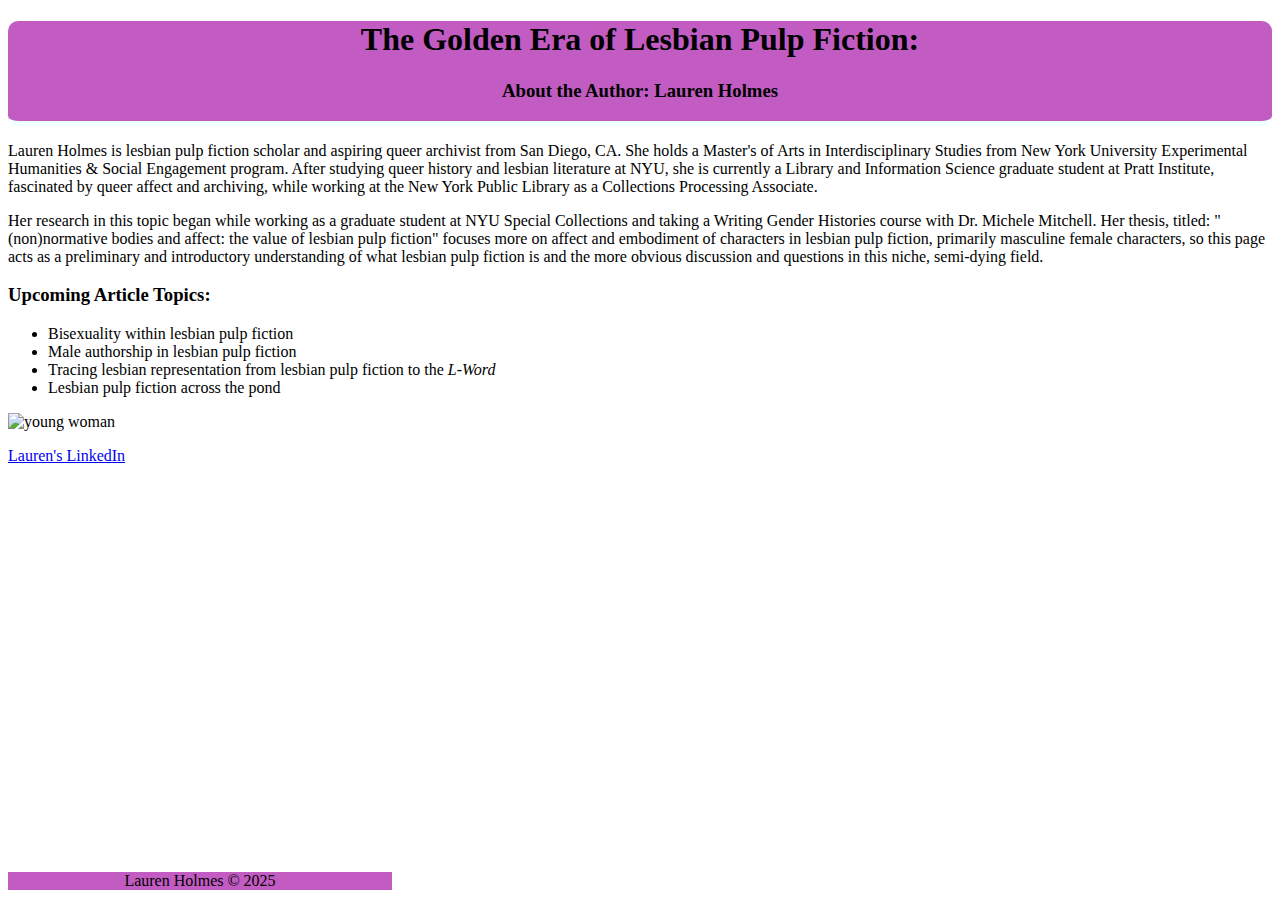
==== webbasics/author.html @ c0e3bb16 "Add files via upload" ====
<!DOCTYPE html>
<html lang="en">

    <head>
        <meta charset="UTF-8">
        <meta name="viewport" content="width=device,initial-scale:1.0">
        <meta name="keywords" content="lesbian pulp fiction,html,20th century literature">
        <meta name="author" content="Lauren Holmes">
        <title>The Golden Age of Lesbian Pulp Fiction</title>
        <link rel="stylesheet" type="text/css" href="styles.css"> 
        <div id="header">
            <h1>The Golden Era of Lesbian Pulp Fiction:</h1>
            <h3>About the Author: Lauren Holmes</h3>
        </div>
    </head>

    <body>
        <p>Lauren Holmes is lesbian pulp fiction scholar and aspiring queer archivist from San Diego, CA. She holds a Master's of Arts in Interdisciplinary Studies
        from New York University Experimental Humanities & Social Engagement program. After studying queer history and lesbian literature at 
        NYU, she is currently a Library and Information Science graduate student at Pratt Institute, fascinated by queer affect and archiving, while working 
        at the New York Public Library as a Collections Processing Associate.</p>

        <p>Her research in this topic began while working as a graduate student at NYU Special Collections and taking a Writing Gender Histories course 
        with Dr. Michele Mitchell. Her thesis, titled: "(non)normative bodies and affect: the value of lesbian pulp fiction" focuses more on affect and embodiment of
        characters in lesbian pulp fiction, primarily masculine female characters, so this page acts as a preliminary and introductory understanding of what lesbian 
        pulp fiction is and the more obvious discussion and questions in this niche, semi-dying field. </p>

        <h3>Upcoming Article Topics:</h3> 
        <ul>
            <li>Bisexuality within lesbian pulp fiction</li>
            <li>Male authorship in lesbian pulp fiction</li>
            <li>Tracing lesbian representation from lesbian pulp fiction to the <i>L-Word</i></li>
            <li>Lesbian pulp fiction across the pond</li>
        </ul>

        <img class="biopic" src="Lauren Holmes.jpg" alt="young woman">

        <p><a href="https://www.linkedin.com/in/lauren-holmes-57707a316">Lauren's LinkedIn</a></p>

        <p><a class="backhome" href="index.html">Back to home</a></p>
 
    </body>

    <footer>
        <div class="footer">Lauren Holmes &copy; 2025</div>
    </footer>

</html>
---- webbasics/styles.css ----
#header {width:100%; text-align:center; font-style:courier;
    border-radius:10px; background:rgb(194, 92, 194); border-bottom:5px solid azure;}

.rightnav {width:20%;height:570px;padding-left:10px;padding-right:10px;text-align:left;
    float:right;margin:15px;font-style:courier;position:absolute;right:70px}

#centerbody {margin:10px;float:center; text-align:left;
    width:70%;height:180px;clear:both;font-style:courier;}

.fixedimg {position: relative;bottom:190px; left:1075px;width:295; height:195px;}

#bottomright {margin:10px;float:center; text-align:left;
    width:70%;height:200px;font-style:courier;}

.img {position: relative; left:450px; top:20px; width:200px; height:300px; padding-left: 10px; content:"width:device, initial-scale:1.0"}

.biopic {position: relative; width: 200px; height:350px;}

.footer {width:30%; text-align:center; font:courier;
    background:rgb(194, 92, 194); border-bottom:2px; position:fixed; bottom:10px;}

.backhome {position:relative; left: 1300px;}
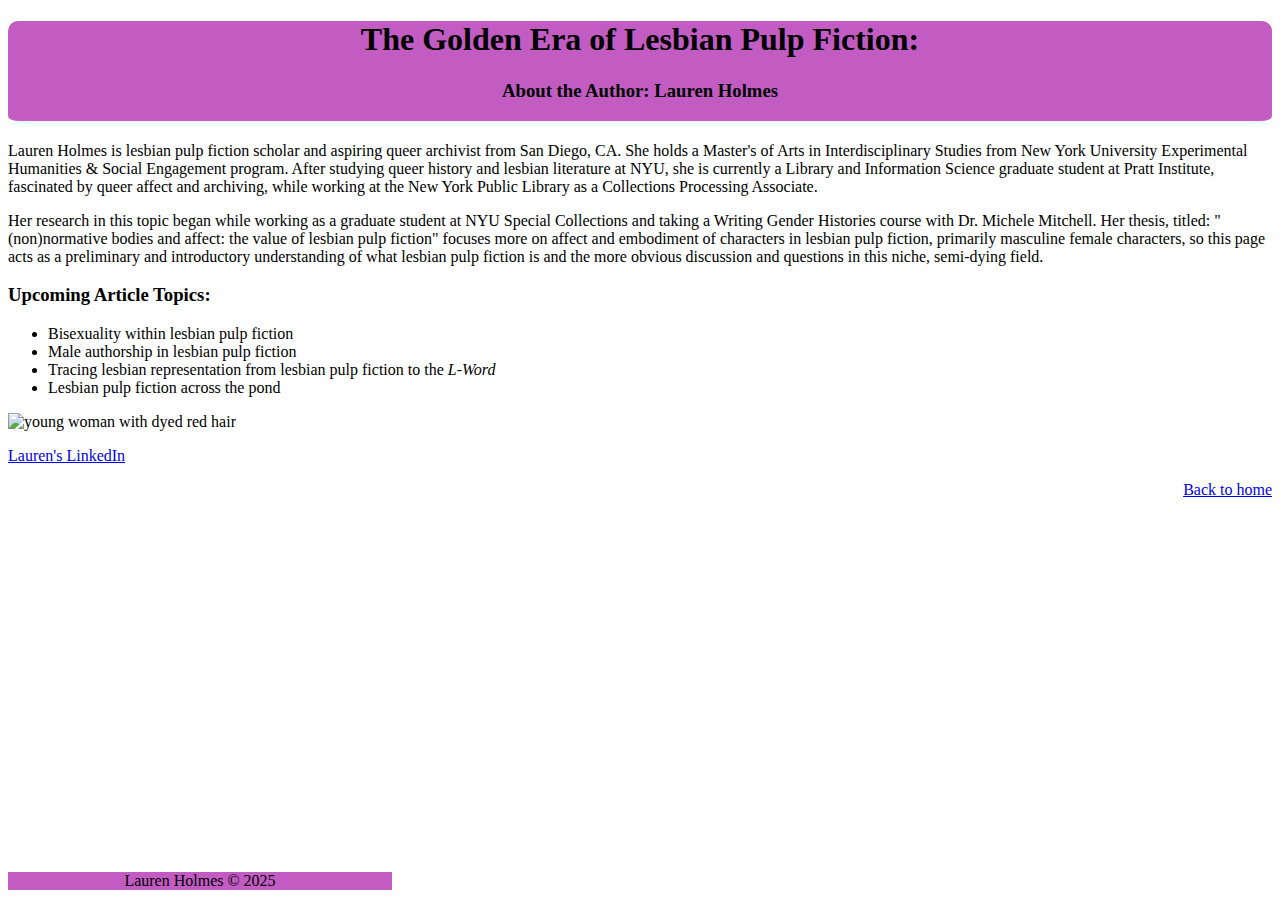
==== commit 3f716e23: "Add files via upload" ====
--- a/webbasics/author.html
+++ b/webbasics/author.html
@@ -33,7 +33,8 @@
             <li>Lesbian pulp fiction across the pond</li>
         </ul>
 
-        <img class="biopic" src="Lauren Holmes.jpg" alt="young woman">
+        <img class="biopic" src="https://media.licdn.com/dms/image/v2/D4D03AQFdDwcYaHDtPA/profile-displayphoto-shrink_800_800/profile-displayphoto-shrink_800_800/0/1719266910641?e=1749081600&v=beta&t=8BfmQvJ43yG0-Ftx8Fiu2nUOUZYvEKfVOBJlbPZXxuk" 
+        alt="young woman with dyed red hair">
 
         <p><a href="https://www.linkedin.com/in/lauren-holmes-57707a316">Lauren's LinkedIn</a></p>
 
--- a/webbasics/styles.css
+++ b/webbasics/styles.css
@@ -7,16 +7,17 @@
 #centerbody {margin:10px;float:center; text-align:left;
     width:70%;height:180px;clear:both;font-style:courier;}
 
-.fixedimg {position: relative;bottom:190px; left:1075px;width:295; height:195px;}
+.fixedimg {float: right; position:relative; top:-185px;width:25%; height:195px;}
 
 #bottomright {margin:10px;float:center; text-align:left;
     width:70%;height:200px;font-style:courier;}
 
-.img {position: relative; left:450px; top:20px; width:200px; height:300px; padding-left: 10px; content:"width:device, initial-scale:1.0"}
+.img {position: relative; float: center; top:20px; bottom:10px; border-bottom: 50px solid azure;
+    width:200px; height:300px; padding-left: 10px; content:"width:device, initial-scale:1.0"}
 
-.biopic {position: relative; width: 200px; height:350px;}
+.biopic {position: relative; width: 175px; height:200px;}
 
 .footer {width:30%; text-align:center; font:courier;
     background:rgb(194, 92, 194); border-bottom:2px; position:fixed; bottom:10px;}
 
-.backhome {position:relative; left: 1300px;}+.backhome {position:relative; float:right;}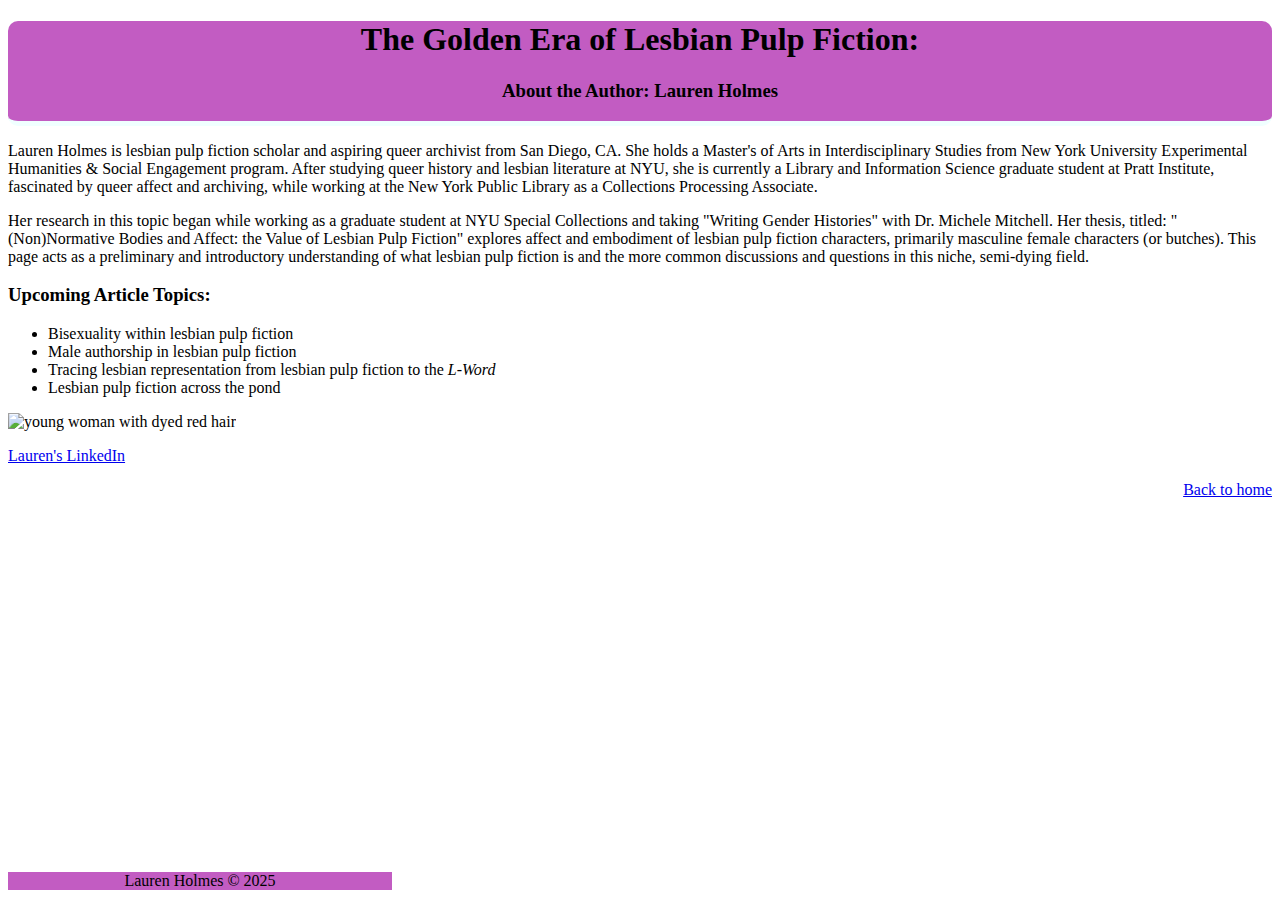
==== commit 3a606003: "Update author.html" ====
--- a/webbasics/author.html
+++ b/webbasics/author.html
@@ -20,10 +20,10 @@
         NYU, she is currently a Library and Information Science graduate student at Pratt Institute, fascinated by queer affect and archiving, while working 
         at the New York Public Library as a Collections Processing Associate.</p>
 
-        <p>Her research in this topic began while working as a graduate student at NYU Special Collections and taking a Writing Gender Histories course 
-        with Dr. Michele Mitchell. Her thesis, titled: "(non)normative bodies and affect: the value of lesbian pulp fiction" focuses more on affect and embodiment of
-        characters in lesbian pulp fiction, primarily masculine female characters, so this page acts as a preliminary and introductory understanding of what lesbian 
-        pulp fiction is and the more obvious discussion and questions in this niche, semi-dying field. </p>
+        <p>Her research in this topic began while working as a graduate student at NYU Special Collections and taking "Writing Gender Histories"  
+        with Dr. Michele Mitchell. Her thesis, titled: "(Non)Normative Bodies and Affect: the Value of Lesbian Pulp Fiction" explores affect and embodiment of
+        lesbian pulp fiction characters, primarily masculine female characters (or butches). This page acts as a preliminary and introductory understanding of what lesbian 
+        pulp fiction is and the more common discussions and questions in this niche, semi-dying field. </p>
 
         <h3>Upcoming Article Topics:</h3> 
         <ul>
@@ -46,4 +46,4 @@
         <div class="footer">Lauren Holmes &copy; 2025</div>
     </footer>
 
-</html>+</html>
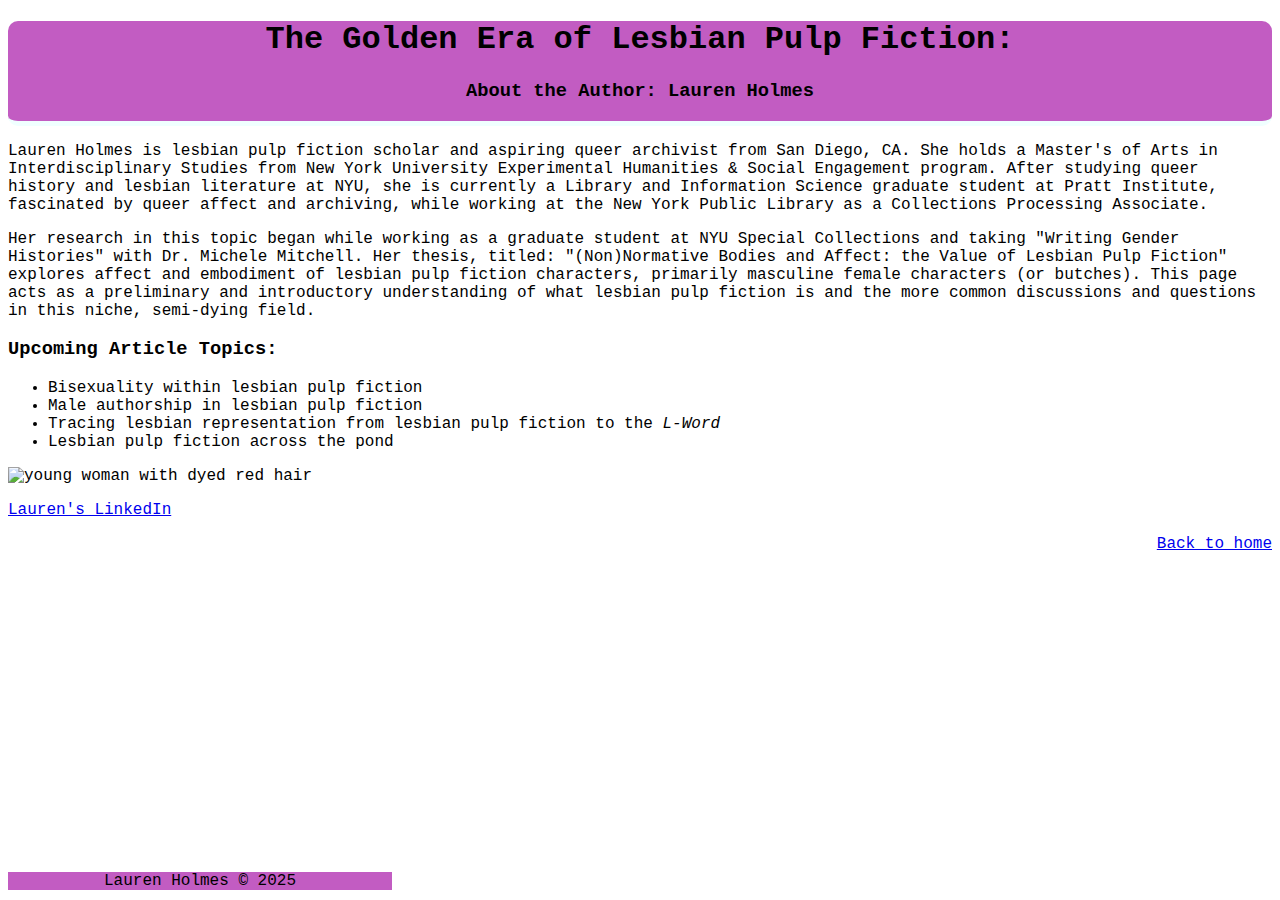
==== commit 25bdd284: "Add files via upload" ====
--- a/webbasics/author.html
+++ b/webbasics/author.html
@@ -1,49 +1,49 @@
-<!DOCTYPE html>
-<html lang="en">
-
-    <head>
-        <meta charset="UTF-8">
-        <meta name="viewport" content="width=device,initial-scale:1.0">
-        <meta name="keywords" content="lesbian pulp fiction,html,20th century literature">
-        <meta name="author" content="Lauren Holmes">
-        <title>The Golden Age of Lesbian Pulp Fiction</title>
-        <link rel="stylesheet" type="text/css" href="styles.css"> 
-        <div id="header">
-            <h1>The Golden Era of Lesbian Pulp Fiction:</h1>
-            <h3>About the Author: Lauren Holmes</h3>
-        </div>
-    </head>
-
-    <body>
-        <p>Lauren Holmes is lesbian pulp fiction scholar and aspiring queer archivist from San Diego, CA. She holds a Master's of Arts in Interdisciplinary Studies
-        from New York University Experimental Humanities & Social Engagement program. After studying queer history and lesbian literature at 
-        NYU, she is currently a Library and Information Science graduate student at Pratt Institute, fascinated by queer affect and archiving, while working 
-        at the New York Public Library as a Collections Processing Associate.</p>
-
-        <p>Her research in this topic began while working as a graduate student at NYU Special Collections and taking "Writing Gender Histories"  
-        with Dr. Michele Mitchell. Her thesis, titled: "(Non)Normative Bodies and Affect: the Value of Lesbian Pulp Fiction" explores affect and embodiment of
-        lesbian pulp fiction characters, primarily masculine female characters (or butches). This page acts as a preliminary and introductory understanding of what lesbian 
-        pulp fiction is and the more common discussions and questions in this niche, semi-dying field. </p>
-
-        <h3>Upcoming Article Topics:</h3> 
-        <ul>
-            <li>Bisexuality within lesbian pulp fiction</li>
-            <li>Male authorship in lesbian pulp fiction</li>
-            <li>Tracing lesbian representation from lesbian pulp fiction to the <i>L-Word</i></li>
-            <li>Lesbian pulp fiction across the pond</li>
-        </ul>
-
-        <img class="biopic" src="https://media.licdn.com/dms/image/v2/D4D03AQFdDwcYaHDtPA/profile-displayphoto-shrink_800_800/profile-displayphoto-shrink_800_800/0/1719266910641?e=1749081600&v=beta&t=8BfmQvJ43yG0-Ftx8Fiu2nUOUZYvEKfVOBJlbPZXxuk" 
-        alt="young woman with dyed red hair">
-
-        <p><a href="https://www.linkedin.com/in/lauren-holmes-57707a316">Lauren's LinkedIn</a></p>
-
-        <p><a class="backhome" href="index.html">Back to home</a></p>
- 
-    </body>
-
-    <footer>
-        <div class="footer">Lauren Holmes &copy; 2025</div>
-    </footer>
-
-</html>
+<!DOCTYPE html>
+<html lang="en">
+
+    <head>
+        <meta charset="UTF-8">
+        <meta name="viewport" content="width=device,initial-scale:1.0">
+        <meta name="keywords" content="lesbian pulp fiction,html,20th century literature">
+        <meta name="author" content="Lauren Holmes">
+        <title>The Golden Age of Lesbian Pulp Fiction</title>
+        <link rel="stylesheet" type="text/css" href="styles.css"> 
+    </head>
+
+    <body class="font">
+        <div id="header">
+            <h1>The Golden Era of Lesbian Pulp Fiction:</h1>
+            <h3>About the Author: Lauren Holmes</h3>
+        </div>
+        
+        <p>Lauren Holmes is lesbian pulp fiction scholar and aspiring queer archivist from San Diego, CA. She holds a Master's of Arts in Interdisciplinary Studies
+        from New York University Experimental Humanities & Social Engagement program. After studying queer history and lesbian literature at 
+        NYU, she is currently a Library and Information Science graduate student at Pratt Institute, fascinated by queer affect and archiving, while working 
+        at the New York Public Library as a Collections Processing Associate.</p>
+
+        <p>Her research in this topic began while working as a graduate student at NYU Special Collections and taking "Writing Gender Histories"  
+        with Dr. Michele Mitchell. Her thesis, titled: "(Non)Normative Bodies and Affect: the Value of Lesbian Pulp Fiction" explores affect and embodiment of
+        lesbian pulp fiction characters, primarily masculine female characters (or butches). This page acts as a preliminary and introductory understanding of what lesbian 
+        pulp fiction is and the more common discussions and questions in this niche, semi-dying field. </p>
+
+        <h3>Upcoming Article Topics:</h3> 
+        <ul>
+            <li>Bisexuality within lesbian pulp fiction</li>
+            <li>Male authorship in lesbian pulp fiction</li>
+            <li>Tracing lesbian representation from lesbian pulp fiction to the <i>L-Word</i></li>
+            <li>Lesbian pulp fiction across the pond</li>
+        </ul>
+
+        <img class="biopic" src="https://media.licdn.com/dms/image/v2/D4D03AQFdDwcYaHDtPA/profile-displayphoto-shrink_800_800/profile-displayphoto-shrink_800_800/0/1719266910641?e=1749081600&v=beta&t=8BfmQvJ43yG0-Ftx8Fiu2nUOUZYvEKfVOBJlbPZXxuk" 
+        alt="young woman with dyed red hair">
+
+        <p><a href="https://www.linkedin.com/in/lauren-holmes-57707a316">Lauren's LinkedIn</a></p>
+
+        <p><a class="backhome" href="index.html">Back to home</a></p>
+
+        <footer>
+        <div class="footer">Lauren Holmes &copy; 2025</div>
+        </footer>
+    </body>
+
+</html>--- a/webbasics/styles.css
+++ b/webbasics/styles.css
@@ -1,23 +1,25 @@
-#header {width:100%; text-align:center; font-style:courier;
-    border-radius:10px; background:rgb(194, 92, 194); border-bottom:5px solid azure;}
-
-.rightnav {width:20%;height:570px;padding-left:10px;padding-right:10px;text-align:left;
-    float:right;margin:15px;font-style:courier;position:absolute;right:70px}
-
-#centerbody {margin:10px;float:center; text-align:left;
-    width:70%;height:180px;clear:both;font-style:courier;}
-
-.fixedimg {float: right; position:relative; top:-185px;width:25%; height:195px;}
-
-#bottomright {margin:10px;float:center; text-align:left;
-    width:70%;height:200px;font-style:courier;}
-
-.img {position: relative; float: center; top:20px; bottom:10px; border-bottom: 50px solid azure;
-    width:200px; height:300px; padding-left: 10px; content:"width:device, initial-scale:1.0"}
-
-.biopic {position: relative; width: 175px; height:200px;}
-
-.footer {width:30%; text-align:center; font:courier;
-    background:rgb(194, 92, 194); border-bottom:2px; position:fixed; bottom:10px;}
-
-.backhome {position:relative; float:right;}+#header {width:100%; text-align:center; font-family:"courier";
+    border-radius:10px; background:rgb(194, 92, 194); border-bottom:5px solid azure;}
+
+.rightnav {width:20%;height:570px;padding-left:10px;padding-right:10px;text-align:left;
+    float:right;margin:15px;font-family:"courier";position:absolute;right:70px;}
+
+#centerbody {margin:10px;float:center; text-align:left;
+    width:70%;height:180px;clear:both;font-family:"courier";}
+
+.fixedimg {float: right; position:relative; top:-185px;width:25%; height:195px;}
+
+#bottomright {margin:10px;float:center; text-align:left;
+    width:70%;height:200px;font-family:"courier";}
+
+.img {position: relative; float: center; top:20px; bottom:10px; border-bottom: 50px solid azure;
+    width:200px; height:300px; padding-left: 10px; content:"width:device, initial-scale:1.0";}
+
+.biopic {position: relative; width: 8%; height:180px;}
+
+.footer {width:30%; text-align:center; font-family:"courier";
+    background:rgb(194, 92, 194); border-bottom:2px; position:fixed; bottom:10px;}
+
+.backhome {position:relative; float:right;font-family:"courier";}
+
+.font {font-family:"courier";}